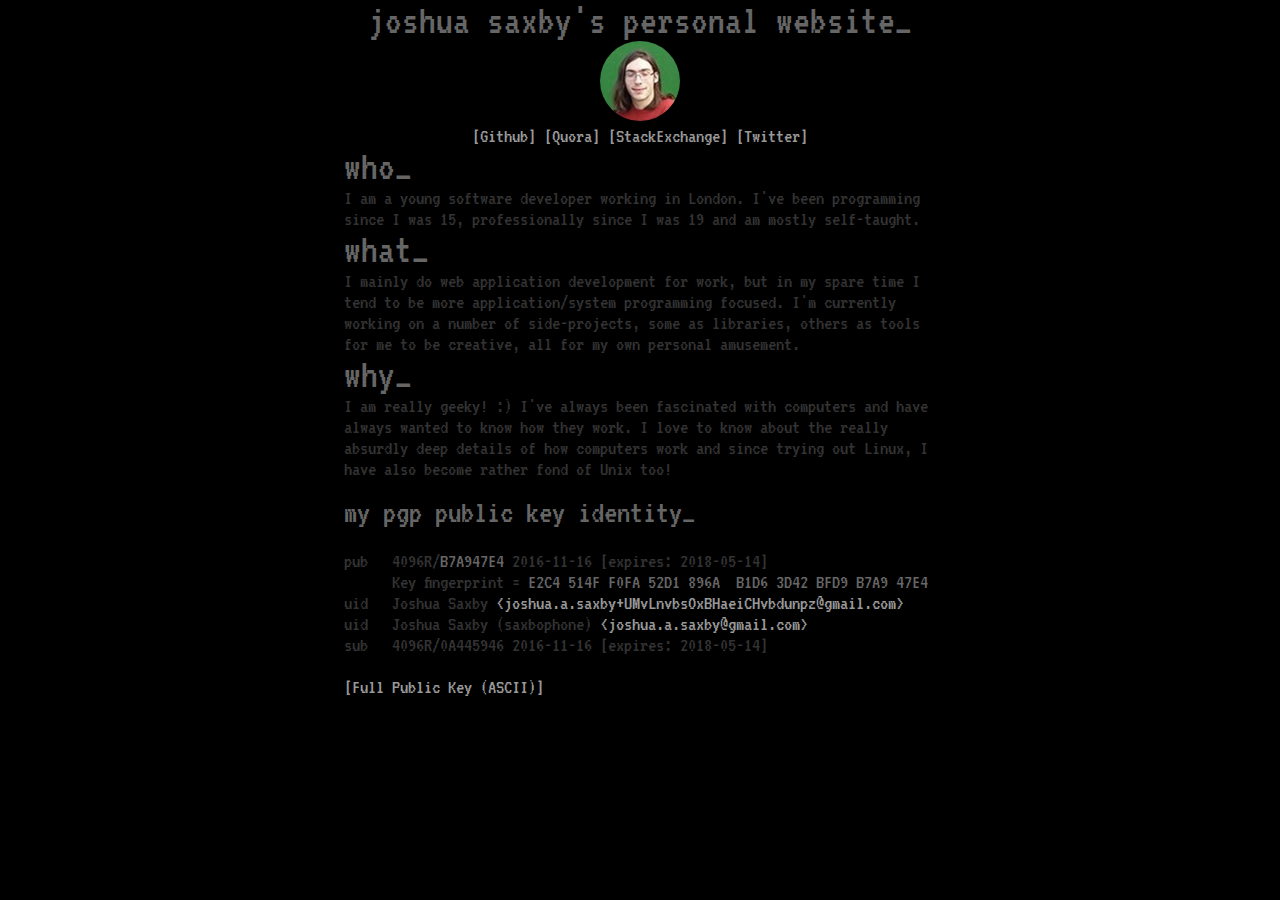
==== index.html @ 71f9367a "Update PGP Key signature in footer" ====
<!DOCTYPE html>
<html>
  <head>
    <meta charset="utf-8">
    <meta name="viewport" content="width=device-width"/>
    <link rel="stylesheet" type="text/css" href="reset.saxbo.css">
    <link rel="stylesheet" type="text/css" href="layout.saxbo.css">
    <link rel="stylesheet" type="text/css" href="theme.saxbo.css">
    <link href="https://fonts.googleapis.com/css?family=VT323" rel="stylesheet">
    <link rel="stylesheet" type="text/css" href="glow.saxbo.css">
    <title>Joshua Saxby&apos;s Personal Website</title>
  </head>
  <body>
    <header>
      <h1>Joshua Saxby&apos;s Personal Website</h1>
      <img src="joshua_saxby.png" class="rounded profile-picture">
      <nav>
        <a href="https://github.com/saxbophone" target="_blank">Github</a>
        <a href="https://www.quora.com/profile/Joshua-A-Saxby" target="_blank">Quora</a>
        <a href="http://stackexchange.com/users/8208200/joshua-saxby" target="_blank">StackExchange</a>
        <a href="https://twitter.com/saxbophone" target="_blank">Twitter</a>
      </nav>
    </header>
    <section>
      <h1>Who</h1>
      <p>I am a <abbr title="20 year old">young</abbr> software developer working in London. I&apos;ve been programming since I was 15, professionally since I was 19 and am mostly self-taught.</p>
    </section>
    <section>
      <h1>What</h1>
      <p>I mainly do web application development for work, but in my spare time I tend to be more application/system programming focused. I&apos;m currently working on a number of side-projects, some as libraries, others as tools for me to be creative, all for my own personal amusement.</p>
    </section>
    <section>
      <h1>Why</h1>
      <p>I am really geeky! :) I&apos;ve always been fascinated with computers and have always wanted to know how they work. I love to know about the really absurdly deep details of how computers work and since trying out Linux, I have also become rather fond of Unix too!</p>
    </section>
    <hr class="spaced">
    <section>
      <h3>My PGP Public Key Identity</h3>
      <br>
<pre>pub   4096R/<strong class="preserve-case">B7A947E4</strong> <time datetime="2016-11-16">2016-11-16</time> [expires: <time datetime="2018-05-14">2018-05-14</time>]
      Key fingerprint = <strong class="preserve-case">E2C4 514F F0FA 52D1 896A  B1D6 3D42 BFD9 B7A9 47E4</strong>
uid   Joshua Saxby <a href="mailto:joshua.a.saxby+UMvLnvbsOxBHaeiCHvbdunpz@gmail.com" target="_blank">joshua.a.saxby+UMvLnvbsOxBHaeiCHvbdunpz@gmail.com</a>
uid   Joshua Saxby (saxbophone) <a href="mailto:joshua.a.saxby@gmail.com" target="_blank">joshua.a.saxby@gmail.com</a>
sub   4096R/0A445946 2016-11-16 [expires: <time datetime="2018-05-14">2018-05-14</time>]</pre>
      <br>
      <nav>
        <a href="joshua_saxby_saxbophone.pgp.asc" target="_blank">Full Public Key (ASCII)</a>
      </nav>
    </section>
    <hr class="spaced">
  </body>
</html>
---- layout.saxbo.css ----
/*
 * Layout
 */
@media screen and (max-width: 499px) { * { font-size: 3.14159265vw; } } /* PI */
@media screen and (min-width: 500px) and (max-width: 1024px) { * { font-size: 2.71828vw; } } /* e */
@media screen and (min-width: 1025px) and (max-width: 1366px) { * { font-size: 1.61803vw; } } /* golden ratio */
@media screen and (min-width: 1367px) and (max-width: 1599px) { * { font-size: 1.41421vw; } } /* pythagoras' constant */
@media screen and (min-width: 1600px) { * { font-size: 1.351351351vw; } } /* 100 / 74 */

html {
  text-align: center;
}
/* Body width is hard-coded to 74 chars, font size is set per-device size to make this fit */
body {
  width: 74ch; /* 74 chars at standard text size = long enough for public key signature */
  display: inline-block;
  margin: 0px auto;
  text-align: center;
}

section {
  text-align: left;
}

/* all these are relative to the base font size */
h1 {
  font-size: 2em;
}

h2 {
  font-size: 1.8em;
}

h3 {
  font-size: 1.6em;
}

h4 {
  font-size: 1.4em;
}
---- theme.saxbo.css ----
* {
  color: #333;
  background-color: black;
  font-family: "VT323", monospace;
}

::selection {
  color: white;
  background: #666;
}

h1, h2, h3, h4, strong {
  color: #666;
  text-shadow-color: #666;
}

h1:after, h2:after, h3:after {
  content: "_";
}

h1, h2, h3, h4, strong:not(.preserve-case) {
  text-transform: lowercase;
}

/*
 * Set border color for <hr>
 */
hr {
  /*height: 0.25ch;*/
  color: #494949;
  text-shadow-color: #494949;
  border: 0;
  height: 1ch;
}

hr:after {
  content: "--------------------------------------------------------------------------";
}

/*
 * 'spaced' HRs get half a char's vertical margin on top and bottom
 */
hr.spaced {
  margin: 0.5ch 0;
}

/*
 * Put [links] inside a charming pair of square braces
 */
a:before {
  content: "[";
}
a:after {
  content: "]";
}
/*
 * Mailto <links> go inside angle-brackets instead
 */
a[href^="mailto"]:before {
  content: "<";
}
a[href^="mailto"]:after {
  content: ">";
}

/*
 * Link change states
 */
a {
  /* default colour is a bit brighter than default, to stand out */
  color: #999;
  text-shadow-color: #999;
  /* animation setup */
  -webkit-transition: all 0.25s ease-in-out;
  -moz-transition: all 0.25s ease-in-out;
  -o-transition: all 0.25s ease-in-out;
  -ms-transition: all 0.25s ease-in-out;
  transition: all 0.25s ease-in-out;
}

a:hover {
  color: black;
  font-weight: bold;
  background-color: #999;
  /* blur animation effect */
  box-shadow: 0 0 0.1em 0.05em inset;
  -webkit-filter: blur(0.1em);
}
a:active {
  font-weight: normal;
}
a:active:before {
  content: ">";
}
a:active:after {
  content: "<";
}

/*
 * rounded corners for a circular-cropped image
 */
img.rounded {
  position: relative;
  overflow: hidden;
  -webkit-border-radius: 50%;
  -moz-border-radius: 50%;
  -ms-border-radius: 50%;
  -o-border-radius: 50%;
  border-radius: 50%;
}

.profile-picture {
  width: 10ch;
}
---- glow.saxbo.css ----
* {
  /* 25Hz glow */
  animation: glow 0.04s infinite alternate;
  animation-timing-function: ease-in-out;
}

@keyframes glow {
  to {
    text-shadow: 0 0 0.5em #333; /* default colour */
    -webkit-filter: blur(0.0125em); /* a soft blur */
  }
}
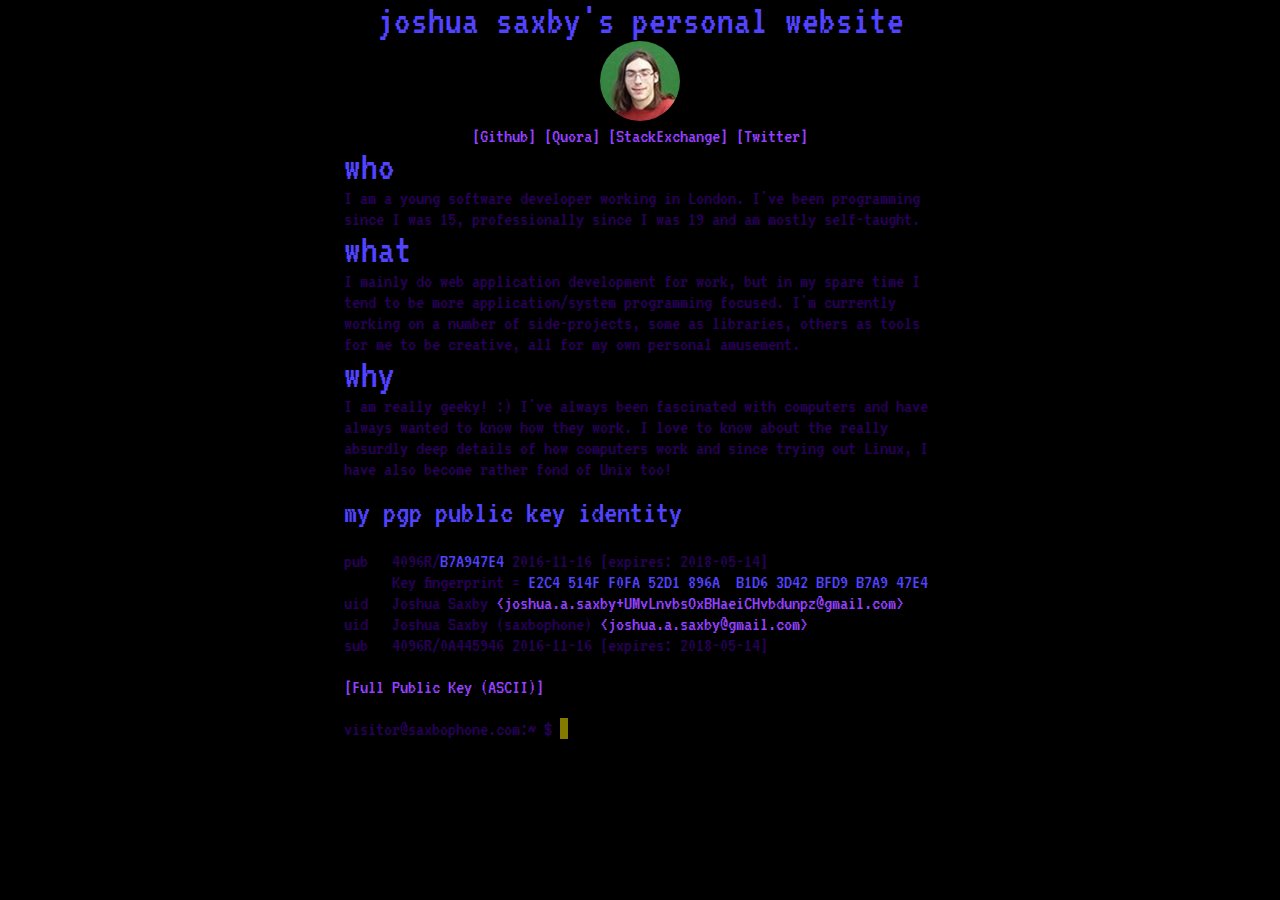
==== commit a6dc07a3: "Apply new colour scheme, remove silly glow animation and add blinking cursor" ====
--- a/index.html
+++ b/index.html
@@ -7,7 +7,6 @@
     <link rel="stylesheet" type="text/css" href="layout.saxbo.css">
     <link rel="stylesheet" type="text/css" href="theme.saxbo.css">
     <link href="https://fonts.googleapis.com/css?family=VT323" rel="stylesheet">
-    <link rel="stylesheet" type="text/css" href="glow.saxbo.css">
     <title>Joshua Saxby&apos;s Personal Website</title>
   </head>
   <body>
@@ -47,6 +46,9 @@
         <a href="joshua_saxby_saxbophone.pgp.asc" target="_blank">Full Public Key (ASCII)</a>
       </nav>
     </section>
-    <hr class="spaced">
+    <br>
+    <section>
+      <p>visitor@saxbophone.com:~ $ <span class="end-cursor">&nbsp;</span></p>
+    </section>
   </body>
 </html>
--- a/layout.saxbo.css
+++ b/layout.saxbo.css
@@ -1,8 +1,9 @@
 /*
  * Layout
  */
-@media screen and (max-width: 499px) { * { font-size: 3.14159265vw; } } /* PI */
-@media screen and (min-width: 500px) and (max-width: 1024px) { * { font-size: 2.71828vw; } } /* e */
+@media screen and (max-width: 600px) { * { font-size: auto; } } /* default size */
+/*@media screen and (min-width: 400px) and (max-width: 499px) { * { font-size: 3.14159265vw; } }*/ /* PI */
+@media screen and (min-width: 601px) and (max-width: 1024px) { * { font-size: 2.71828vw; } } /* e */
 @media screen and (min-width: 1025px) and (max-width: 1366px) { * { font-size: 1.61803vw; } } /* golden ratio */
 @media screen and (min-width: 1367px) and (max-width: 1599px) { * { font-size: 1.41421vw; } } /* pythagoras' constant */
 @media screen and (min-width: 1600px) { * { font-size: 1.351351351vw; } } /* 100 / 74 */
@@ -10,31 +11,34 @@
 html {
   text-align: center;
 }
-/* Body width is hard-coded to 74 chars, font size is set per-device size to make this fit */
-body {
-  width: 74ch; /* 74 chars at standard text size = long enough for public key signature */
-  display: inline-block;
-  margin: 0px auto;
-  text-align: center;
-}
 
 section {
   text-align: left;
 }
 
-/* all these are relative to the base font size */
-h1 {
-  font-size: 2em;
+@media screen and (min-width: 601px) {
+  /* Body width is hard-coded to 74 chars, font size is set per-device size to make this fit */
+  body {
+    width: 74ch; /* 74 chars at standard text size = long enough for public key signature */
+    display: inline-block;
+    margin: 0px auto;
+    text-align: center;
+  }
+
+  /* all these are relative to the base font size */
+  h1 {
+    font-size: 2em;
+  }
+
+  h2 {
+    font-size: 1.8em;
+  }
+
+  h3 {
+    font-size: 1.6em;
+  }
+
+  h4 {
+    font-size: 1.4em;
+  }
 }
-
-h2 {
-  font-size: 1.8em;
-}
-
-h3 {
-  font-size: 1.6em;
-}
-
-h4 {
-  font-size: 1.4em;
-}
--- a/theme.saxbo.css
+++ b/theme.saxbo.css
@@ -1,114 +1,152 @@
-* {
-  color: #333;
-  background-color: black;
-  font-family: "VT323", monospace;
+@media screen and (min-width: 601px) {
+
+  * {
+    color: #28005a;
+    background-color: black;
+    font-family: "VT323", monospace;
+  }
+
+  ::selection {
+    color: #ffed30;
+    background: #857a00;
+  }
+
+  h1, h2, h3, h4, strong {
+    color: #5243ff;
+    text-shadow-color: #080012;
+  }
+
+  h1, h2, h3, h4, strong:not(.preserve-case) {
+    text-transform: lowercase;
+  }
+
+  /*
+   * Set border color for <hr>
+   */
+  hr {
+    /*height: 0.25ch;*/
+    color: #28005a;
+    text-shadow-color: #28005a;
+    border: 0;
+    height: 1ch;
+  }
+
+  hr:after {
+    content: "--------------------------------------------------------------------------";
+  }
+
+  /*
+   * 'spaced' HRs get half a char's vertical margin on top and bottom
+   */
+  hr.spaced {
+    margin: 0.5ch 0;
+  }
+
+  /*
+   * Put [links] inside a charming pair of square braces
+   */
+  a:before {
+    content: "[";
+  }
+  a:after {
+    content: "]";
+  }
+  /*
+   * Mailto <links> go inside angle-brackets instead
+   */
+  a[href^="mailto"]:before {
+    content: "<";
+  }
+  a[href^="mailto"]:after {
+    content: ">";
+  }
+
+  /*
+   * Link change states
+   */
+  a {
+    /* default colour is a bit brighter than default, to stand out */
+    color: #9541ff;
+    text-shadow-color: #080012;
+    /* animation setup */
+    -webkit-transition: all 5s linear;
+    -moz-transition: all 5s linear;
+    -o-transition: all 5s linear;
+    -ms-transition: all 5s linear;
+    transition: all 5s linear;
+  }
+
+  a:hover {
+    color: black;
+    background-color: #ff30f6;
+    font-weight: bold;
+    /* animation setup */
+    -webkit-transition: all 0.25s;
+    -moz-transition: all 0.25s;
+    -o-transition: all 0.25s;
+    -ms-transition: all 0.25s;
+    transition: all 0.25s;
+    /* blur animation effect */
+    box-shadow: 0 0 0.1em 0.05em inset;
+    -webkit-filter: blur(0.05em);
+  }
+  a:active {
+    font-weight: normal;
+  }
+  a:active:before {
+    content: ">";
+  }
+  a:active:after {
+    content: "<";
+  }
+
+  /*
+   * rounded corners for a circular-cropped image
+   */
+  img.rounded {
+    position: relative;
+    overflow: hidden;
+    -webkit-border-radius: 50%;
+    -moz-border-radius: 50%;
+    -ms-border-radius: 50%;
+    -o-border-radius: 50%;
+    border-radius: 50%;
+  }
+
+  .profile-picture {
+    width: 10ch;
+    -webkit-animation:spin 4s ease-in-out infinite;
+    -moz-animation:spin 4s ease-in-out infinite;
+    animation:spin 4s ease-in-out infinite;
+  }
+
+  @-moz-keyframes spin { 75%, 100% { -moz-transform: rotate(360deg); } }
+  @-webkit-keyframes spin { 75%, 100% { -webkit-transform: rotate(360deg); } }
+  @keyframes spin { 75%, 100% { -webkit-transform: rotate(360deg); transform:rotate(360deg); } }
+
+  .end-cursor {
+    color: #ffed30;
+    background-color: #857a00;
+    -webkit-animation:blink 1s ease-in-out infinite;
+    -moz-animation:blink 1s ease-in-out infinite;
+    animation:blink 1s ease-in-out infinite;
+  }
+
+  @-webkit-keyframes blink {
+    0%   { opacity: 1; }
+    100% { opacity: 0; }
+  }
+  @-moz-keyframes blink {
+    0%   { opacity: 1; }
+    100% { opacity: 0; }
+  }
+  @-o-keyframes blink {
+    0%   { opacity: 1; }
+    100% { opacity: 0; }
+  }
+  @keyframes blink {
+    0%   { opacity: 1; }
+    100% { opacity: 0; }
+  }
+
 }
-
-::selection {
-  color: white;
-  background: #666;
-}
-
-h1, h2, h3, h4, strong {
-  color: #666;
-  text-shadow-color: #666;
-}
-
-h1:after, h2:after, h3:after {
-  content: "_";
-}
-
-h1, h2, h3, h4, strong:not(.preserve-case) {
-  text-transform: lowercase;
-}
-
-/*
- * Set border color for <hr>
- */
-hr {
-  /*height: 0.25ch;*/
-  color: #494949;
-  text-shadow-color: #494949;
-  border: 0;
-  height: 1ch;
-}
-
-hr:after {
-  content: "--------------------------------------------------------------------------";
-}
-
-/*
- * 'spaced' HRs get half a char's vertical margin on top and bottom
- */
-hr.spaced {
-  margin: 0.5ch 0;
-}
-
-/*
- * Put [links] inside a charming pair of square braces
- */
-a:before {
-  content: "[";
-}
-a:after {
-  content: "]";
-}
-/*
- * Mailto <links> go inside angle-brackets instead
- */
-a[href^="mailto"]:before {
-  content: "<";
-}
-a[href^="mailto"]:after {
-  content: ">";
-}
-
-/*
- * Link change states
- */
-a {
-  /* default colour is a bit brighter than default, to stand out */
-  color: #999;
-  text-shadow-color: #999;
-  /* animation setup */
-  -webkit-transition: all 0.25s ease-in-out;
-  -moz-transition: all 0.25s ease-in-out;
-  -o-transition: all 0.25s ease-in-out;
-  -ms-transition: all 0.25s ease-in-out;
-  transition: all 0.25s ease-in-out;
-}
-
-a:hover {
-  color: black;
-  font-weight: bold;
-  background-color: #999;
-  /* blur animation effect */
-  box-shadow: 0 0 0.1em 0.05em inset;
-  -webkit-filter: blur(0.1em);
-}
-a:active {
-  font-weight: normal;
-}
-a:active:before {
-  content: ">";
-}
-a:active:after {
-  content: "<";
-}
-
-/*
- * rounded corners for a circular-cropped image
- */
-img.rounded {
-  position: relative;
-  overflow: hidden;
-  -webkit-border-radius: 50%;
-  -moz-border-radius: 50%;
-  -ms-border-radius: 50%;
-  -o-border-radius: 50%;
-  border-radius: 50%;
-}
-
-.profile-picture {
-  width: 10ch;
-}
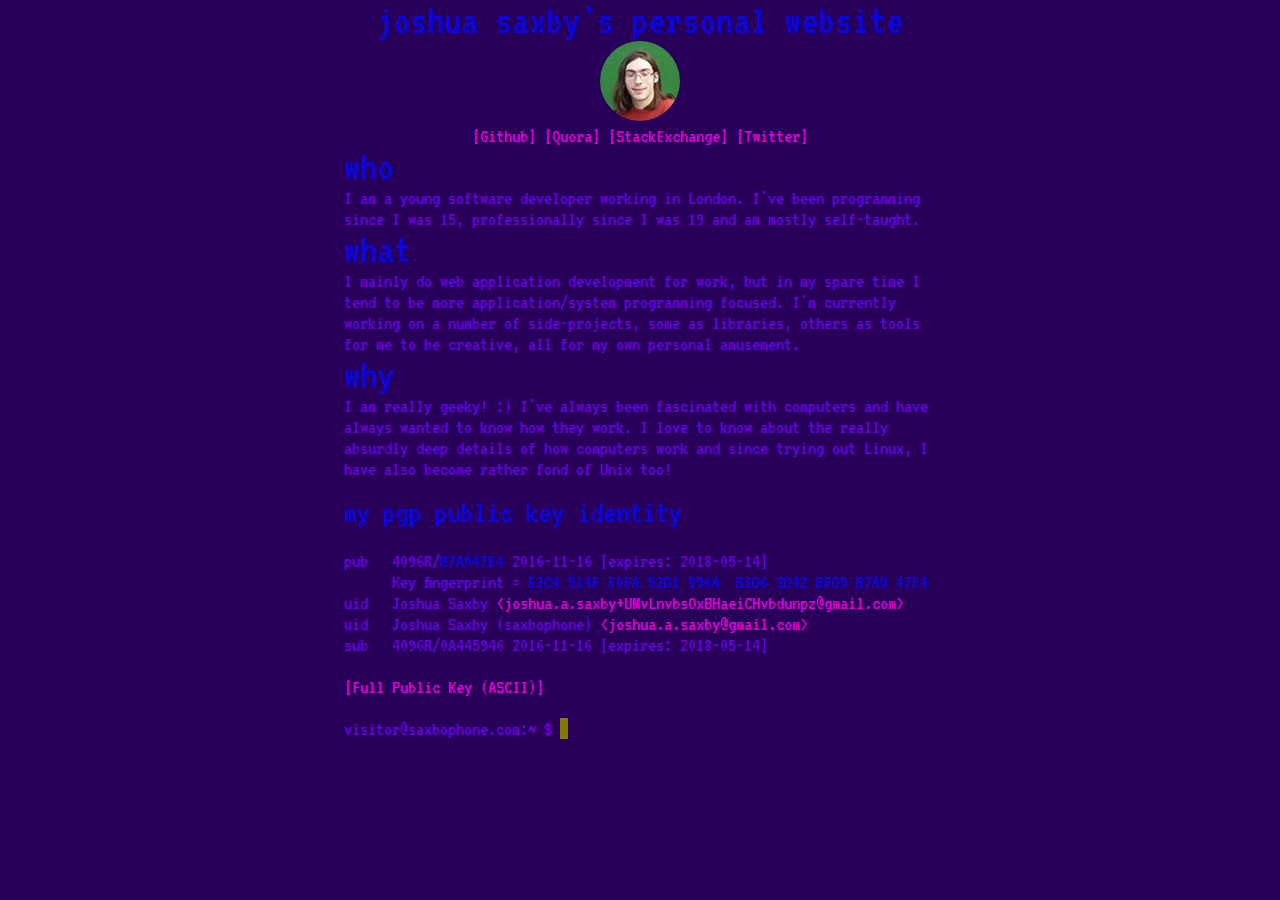
==== commit ccbc355e: "Add clacks" ====
--- a/index.html
+++ b/index.html
@@ -2,6 +2,7 @@
 <html>
   <head>
     <meta charset="utf-8">
+    <meta http-equiv="X-Clacks-Overhead" content="GNU Terry Pratchett"/>
     <meta name="viewport" content="width=device-width"/>
     <link rel="stylesheet" type="text/css" href="reset.saxbo.css">
     <link rel="stylesheet" type="text/css" href="layout.saxbo.css">
--- a/theme.saxbo.css
+++ b/theme.saxbo.css
@@ -1,8 +1,8 @@
 @media screen and (min-width: 601px) {
 
   * {
-    color: #28005a;
-    background-color: black;
+    color: #6403e0;
+    background-color: #28005a;
     font-family: "VT323", monospace;
   }
 
@@ -12,8 +12,8 @@
   }
 
   h1, h2, h3, h4, strong {
-    color: #5243ff;
-    text-shadow-color: #080012;
+    color: #0905e2;
+    text-shadow-color: #03008f;
   }
 
   h1, h2, h3, h4, strong:not(.preserve-case) {
@@ -25,8 +25,7 @@
    */
   hr {
     /*height: 0.25ch;*/
-    color: #28005a;
-    text-shadow-color: #28005a;
+    color: #3d008a;
     border: 0;
     height: 1ch;
   }
@@ -66,19 +65,19 @@
    */
   a {
     /* default colour is a bit brighter than default, to stand out */
-    color: #9541ff;
-    text-shadow-color: #080012;
+    color: #de00d5;
+    text-shadow-color: #de00d5;
     /* animation setup */
-    -webkit-transition: all 5s linear;
-    -moz-transition: all 5s linear;
-    -o-transition: all 5s linear;
-    -ms-transition: all 5s linear;
-    transition: all 5s linear;
+    -webkit-transition: all 3s ease-out;
+    -moz-transition: all 3s ease-out;
+    -o-transition: all 3s ease-out;
+    -ms-transition: all 3s ease-out;
+    transition: all 3s ease-out;
   }
 
   a:hover {
-    color: black;
-    background-color: #ff30f6;
+    color: #28005a;
+    background-color: #de00d5;
     font-weight: bold;
     /* animation setup */
     -webkit-transition: all 0.25s;
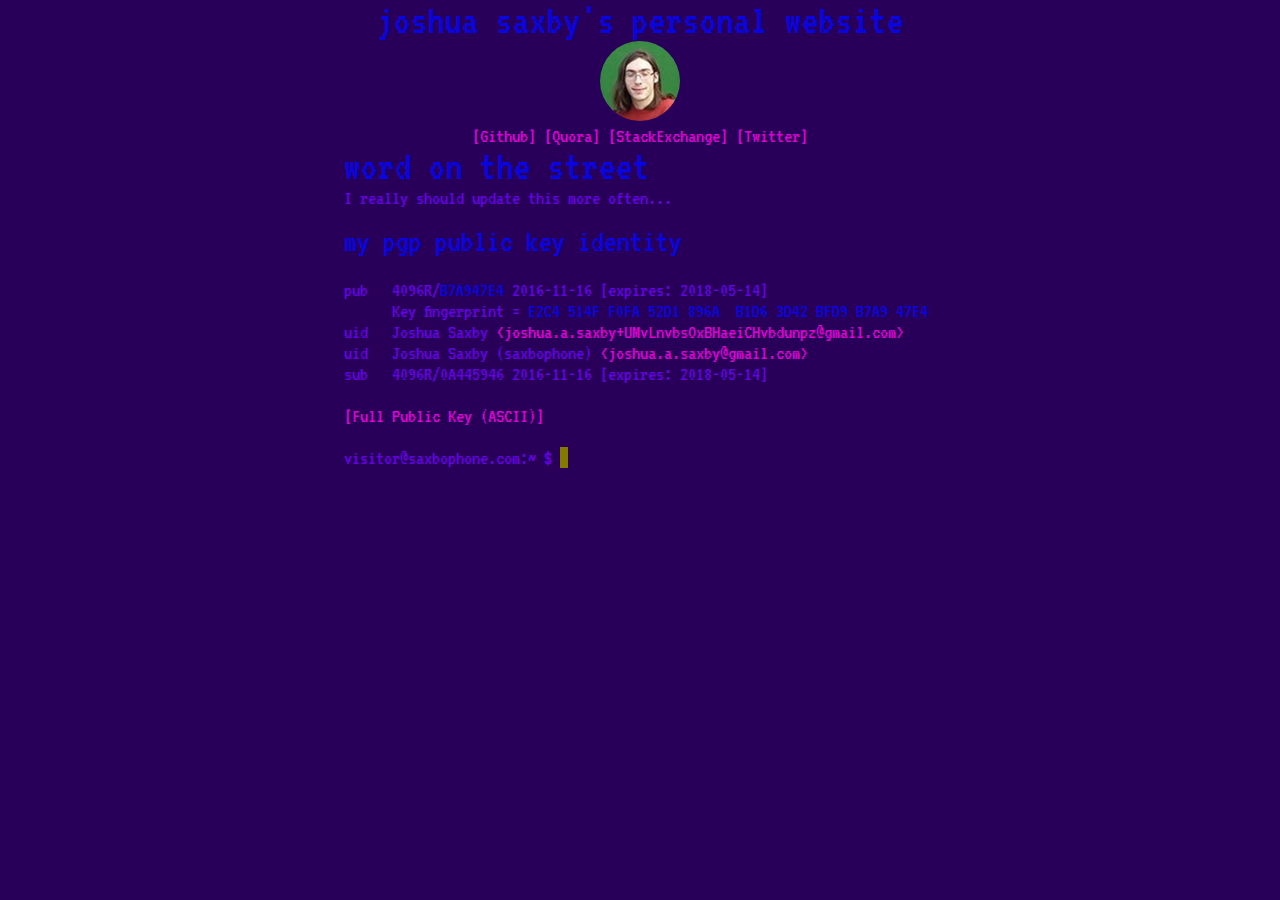
==== commit 6d476066: "I really should update this more often..." ====
--- a/index.html
+++ b/index.html
@@ -22,16 +22,8 @@
       </nav>
     </header>
     <section>
-      <h1>Who</h1>
-      <p>I am a <abbr title="20 year old">young</abbr> software developer working in London. I&apos;ve been programming since I was 15, professionally since I was 19 and am mostly self-taught.</p>
-    </section>
-    <section>
-      <h1>What</h1>
-      <p>I mainly do web application development for work, but in my spare time I tend to be more application/system programming focused. I&apos;m currently working on a number of side-projects, some as libraries, others as tools for me to be creative, all for my own personal amusement.</p>
-    </section>
-    <section>
-      <h1>Why</h1>
-      <p>I am really geeky! :) I&apos;ve always been fascinated with computers and have always wanted to know how they work. I love to know about the really absurdly deep details of how computers work and since trying out Linux, I have also become rather fond of Unix too!</p>
+      <h1>Word on the street</h1>
+      <p>I really should update this more often...</p>
     </section>
     <hr class="spaced">
     <section>
--- a/theme.saxbo.css
+++ b/theme.saxbo.css
@@ -121,7 +121,7 @@
 
   @-moz-keyframes spin { 75%, 100% { -moz-transform: rotate(360deg); } }
   @-webkit-keyframes spin { 75%, 100% { -webkit-transform: rotate(360deg); } }
-  @keyframes spin { 75%, 100% { -webkit-transform: rotate(360deg); transform:rotate(360deg); } }
+  @keyframes spin { 75%, 100% { transform:rotate(360deg); } }
 
   .end-cursor {
     color: #ffed30;
@@ -148,4 +148,25 @@
     100% { opacity: 0; }
   }
 
+  /* 'shzoom' --super-dramatic text zoom on page load */
+
+  * {
+    -webkit-animation:shzoom 0.5s ease-out 1;
+    -moz-animation:shzoom 0.5s ease-out 1;
+    animation:shzoom 0.5s ease-out 1;
+  }
+
+  @-webkit-keyframes shzoom {
+    0%   { -webkit-transform: scale(0); }
+    100% { -webkit-transform: scale(1); }
+  }
+  @-moz-keyframes shzoom {
+    0%   { -moz-transform: scale(0); }
+    100% { -moz-transform: scale(1); }
+  }
+  @keyframes shzoom {
+    0%   { transform: scale(0); }
+    100% { transform: scale(1); }
+  }
+
 }
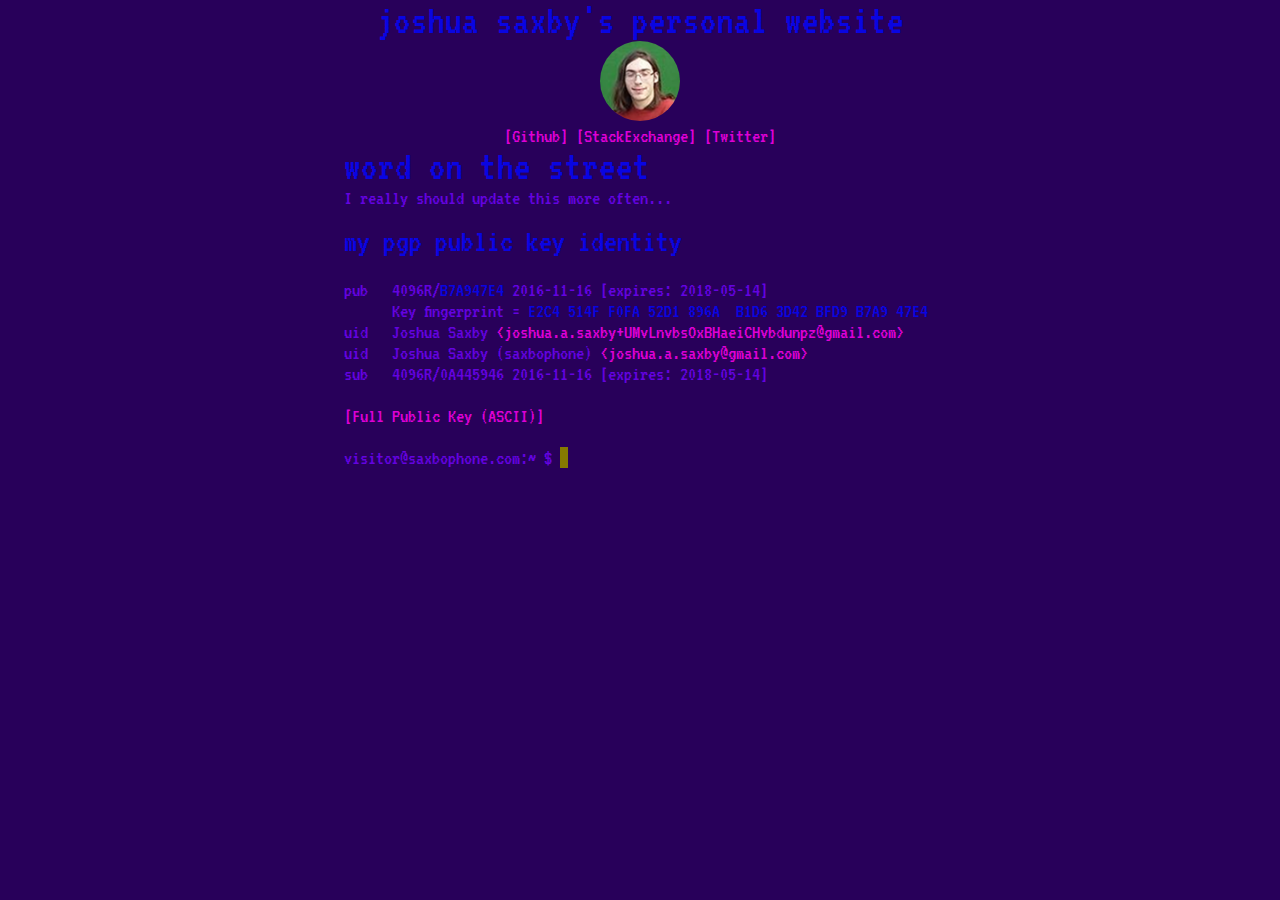
==== commit 211d41eb: "Remove link to Quora profile" ====
--- a/index.html
+++ b/index.html
@@ -16,7 +16,6 @@
       <img src="joshua_saxby.png" class="rounded profile-picture">
       <nav>
         <a href="https://github.com/saxbophone" target="_blank">Github</a>
-        <a href="https://www.quora.com/profile/Joshua-A-Saxby" target="_blank">Quora</a>
         <a href="http://stackexchange.com/users/8208200/joshua-saxby" target="_blank">StackExchange</a>
         <a href="https://twitter.com/saxbophone" target="_blank">Twitter</a>
       </nav>
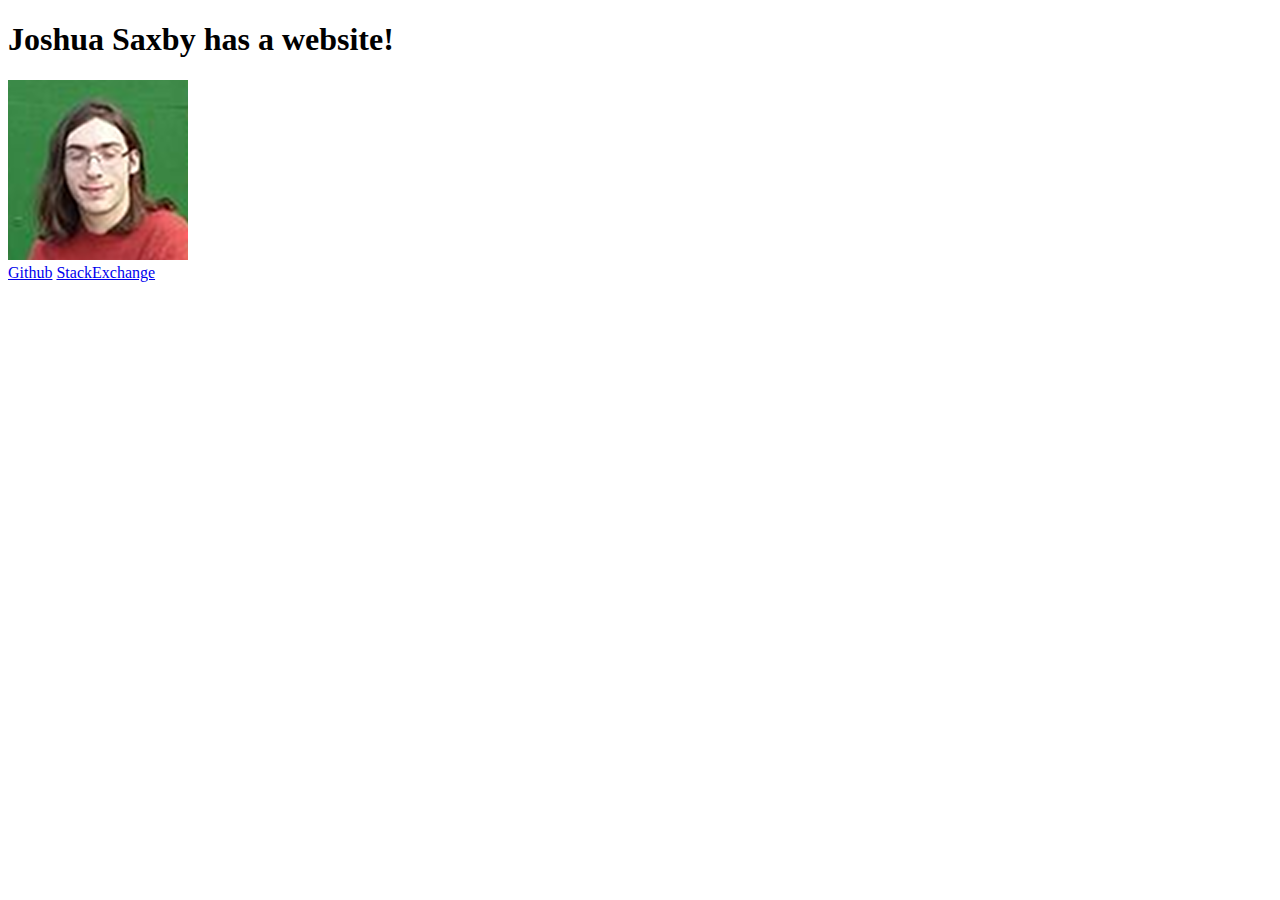
==== commit 6dcd3ee0: "Joshua Saxby has a website!" ====
--- a/index.html
+++ b/index.html
@@ -3,44 +3,16 @@
   <head>
     <meta charset="utf-8">
     <meta http-equiv="X-Clacks-Overhead" content="GNU Terry Pratchett"/>
-    <meta name="viewport" content="width=device-width"/>
-    <link rel="stylesheet" type="text/css" href="reset.saxbo.css">
-    <link rel="stylesheet" type="text/css" href="layout.saxbo.css">
-    <link rel="stylesheet" type="text/css" href="theme.saxbo.css">
-    <link href="https://fonts.googleapis.com/css?family=VT323" rel="stylesheet">
-    <title>Joshua Saxby&apos;s Personal Website</title>
+    <title>Joshua Saxby has a website!</title>
   </head>
   <body>
     <header>
-      <h1>Joshua Saxby&apos;s Personal Website</h1>
+      <h1>Joshua Saxby has a website!</h1>
       <img src="joshua_saxby.png" class="rounded profile-picture">
       <nav>
         <a href="https://github.com/saxbophone" target="_blank">Github</a>
         <a href="http://stackexchange.com/users/8208200/joshua-saxby" target="_blank">StackExchange</a>
-        <a href="https://twitter.com/saxbophone" target="_blank">Twitter</a>
       </nav>
     </header>
-    <section>
-      <h1>Word on the street</h1>
-      <p>I really should update this more often...</p>
-    </section>
-    <hr class="spaced">
-    <section>
-      <h3>My PGP Public Key Identity</h3>
-      <br>
-<pre>pub   4096R/<strong class="preserve-case">B7A947E4</strong> <time datetime="2016-11-16">2016-11-16</time> [expires: <time datetime="2018-05-14">2018-05-14</time>]
-      Key fingerprint = <strong class="preserve-case">E2C4 514F F0FA 52D1 896A  B1D6 3D42 BFD9 B7A9 47E4</strong>
-uid   Joshua Saxby <a href="mailto:joshua.a.saxby+UMvLnvbsOxBHaeiCHvbdunpz@gmail.com" target="_blank">joshua.a.saxby+UMvLnvbsOxBHaeiCHvbdunpz@gmail.com</a>
-uid   Joshua Saxby (saxbophone) <a href="mailto:joshua.a.saxby@gmail.com" target="_blank">joshua.a.saxby@gmail.com</a>
-sub   4096R/0A445946 2016-11-16 [expires: <time datetime="2018-05-14">2018-05-14</time>]</pre>
-      <br>
-      <nav>
-        <a href="joshua_saxby_saxbophone.pgp.asc" target="_blank">Full Public Key (ASCII)</a>
-      </nav>
-    </section>
-    <br>
-    <section>
-      <p>visitor@saxbophone.com:~ $ <span class="end-cursor">&nbsp;</span></p>
-    </section>
   </body>
 </html>
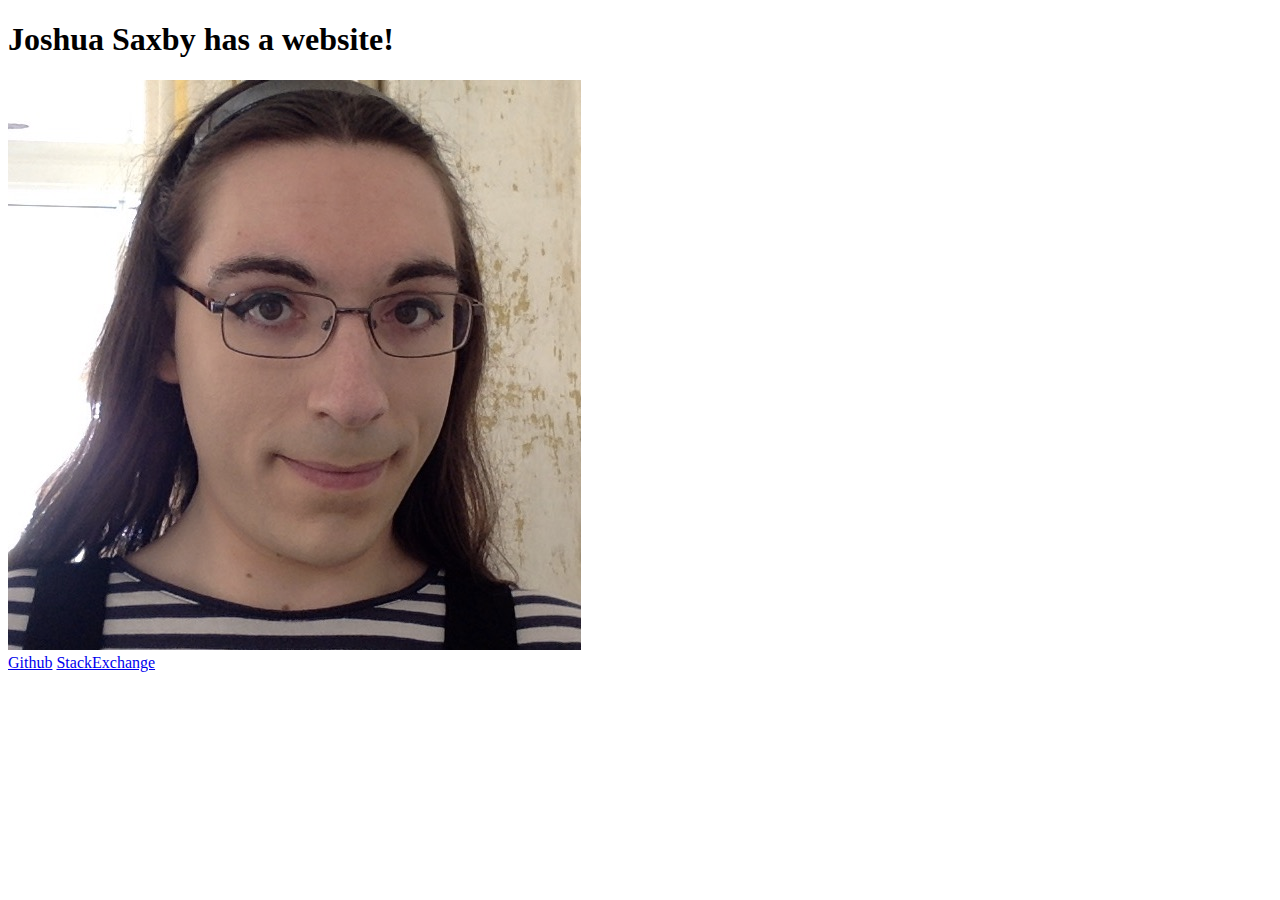
==== commit 21626d97: "Update profile image and icon" ====
--- a/index.html
+++ b/index.html
@@ -8,7 +8,7 @@
   <body>
     <header>
       <h1>Joshua Saxby has a website!</h1>
-      <img src="joshua_saxby.png" class="rounded profile-picture">
+      <img src="joshua_saxby.jpg" class="rounded profile-picture">
       <nav>
         <a href="https://github.com/saxbophone" target="_blank">Github</a>
         <a href="http://stackexchange.com/users/8208200/joshua-saxby" target="_blank">StackExchange</a>
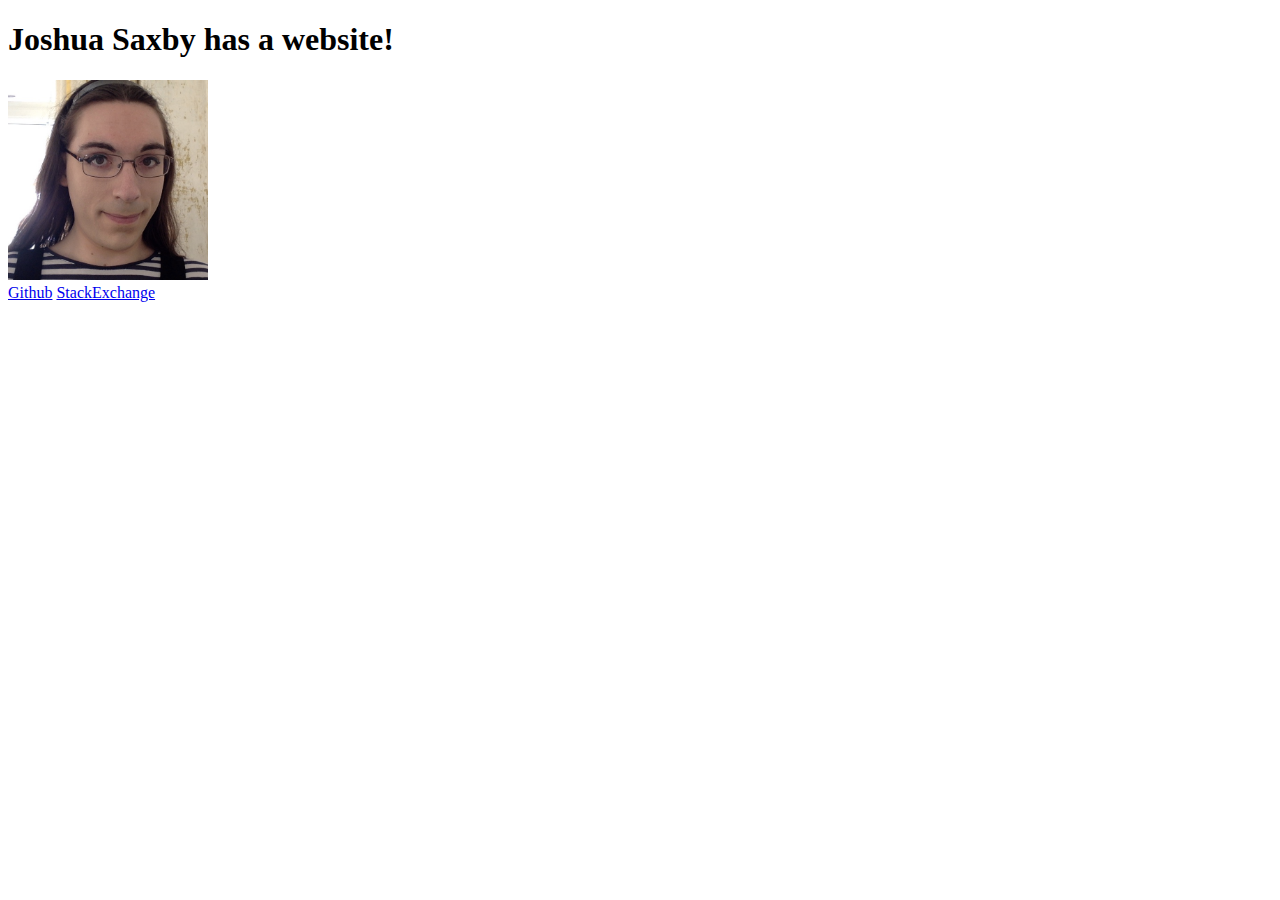
==== commit 53267a72: "Downscale profile picture" ====
--- a/index.html
+++ b/index.html
@@ -8,7 +8,7 @@
   <body>
     <header>
       <h1>Joshua Saxby has a website!</h1>
-      <img src="joshua_saxby.jpg" class="rounded profile-picture">
+      <img src="joshua_saxby.jpg" width="200em" height="200em">
       <nav>
         <a href="https://github.com/saxbophone" target="_blank">Github</a>
         <a href="http://stackexchange.com/users/8208200/joshua-saxby" target="_blank">StackExchange</a>
